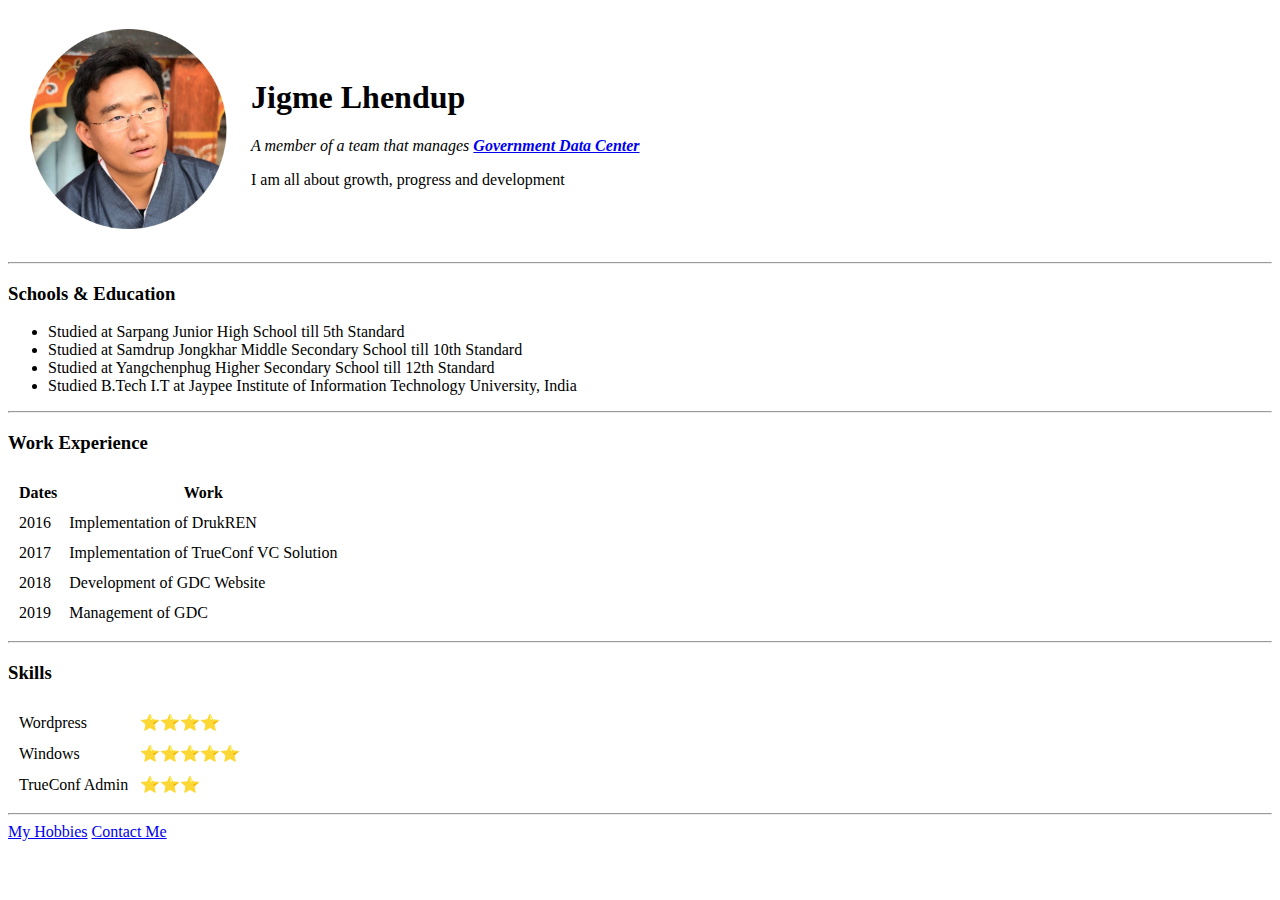
==== index.html @ d1ddace3 "Initial add commit to CV" ====
<!DOCTYPE html>
<html lang="en" dir="ltr">

<head>
  <meta charset="utf-8">
  <meta name="description" content="Jigme Lhendup's Personal Website">
  <link rel="stylesheet" href="styles.css">
  <title>💚Jigme's Personal Site</title>
</head>

<body>

  <!-- Profile Image -->
  <table cellspacing="20">
    <tr>
      <td><img src="images/jigmelhendup.png" alt="Jigme Lhendup's Profile" class="profile-size">
      </td>
      <td>
        <h1>Jigme Lhendup</h1>
        <p><em>A member of a team that manages <a href="https://www.neyduetewa.gov.bt"><strong>Government Data Center</strong></a></em></p>
        <p>I am all about growth, progress and development</p>
      </td>
    </tr>
  </table>
  <hr>

  <!-- Listing of Schools & Education -->
  <h3>Schools & Education</h3>
  <ul>
    <li>Studied at Sarpang Junior High School till 5th Standard</li>
    <li>Studied at Samdrup Jongkhar Middle Secondary School till 10th Standard</li>
    <li>Studied at Yangchenphug Higher Secondary School till 12th Standard</li>
    <li>Studied B.Tech I.T at Jaypee Institute of Information Technology University, India</li>
  </ul>
  <hr>

  <!-- Table indication work experience -->
  <h3>Work Experience</h3>
  <table cellspacing="10">
    <thead>
      <tr>
        <th>Dates</th>
        <th>Work</th>
      </tr>
    </thead>
    <tbody>
      <tr>
        <td>2016</td>
        <td>Implementation of DrukREN</td>
      </tr>
      <tr>
        <td>2017</td>
        <td>Implementation of TrueConf VC Solution</td>
      </tr>
      <tr>
        <td>2018</td>
        <td>Development of GDC Website</td>
      </tr>
      <tr>
        <td>2019</td>
        <td>Management of GDC</td>
      </tr>
    </tbody>
  </table>
  <hr>

  <!-- Personal Skills  -->
  <h3>Skills</h3>
  <table cellspacing="10">
    <tr>
    <td>Wordpress</td><td>⭐⭐⭐⭐</td>
    </tr>
    <tr>
      <td>Windows</td><td>⭐⭐⭐⭐⭐</td>
    </tr>
    <tr>
      <td>TrueConf Admin</td><td>⭐⭐⭐</td>
    </tr>
  </table>

  <hr>

  <!-- Anchor tag for hobbies and contact details -->
  <a href="hobbies.html">My Hobbies</a>
  <a href="contact-me.html">Contact Me</a>


</body>

</html>
---- styles.css ----
.profile-size{
  height: 200px;
  width: 200px;
}
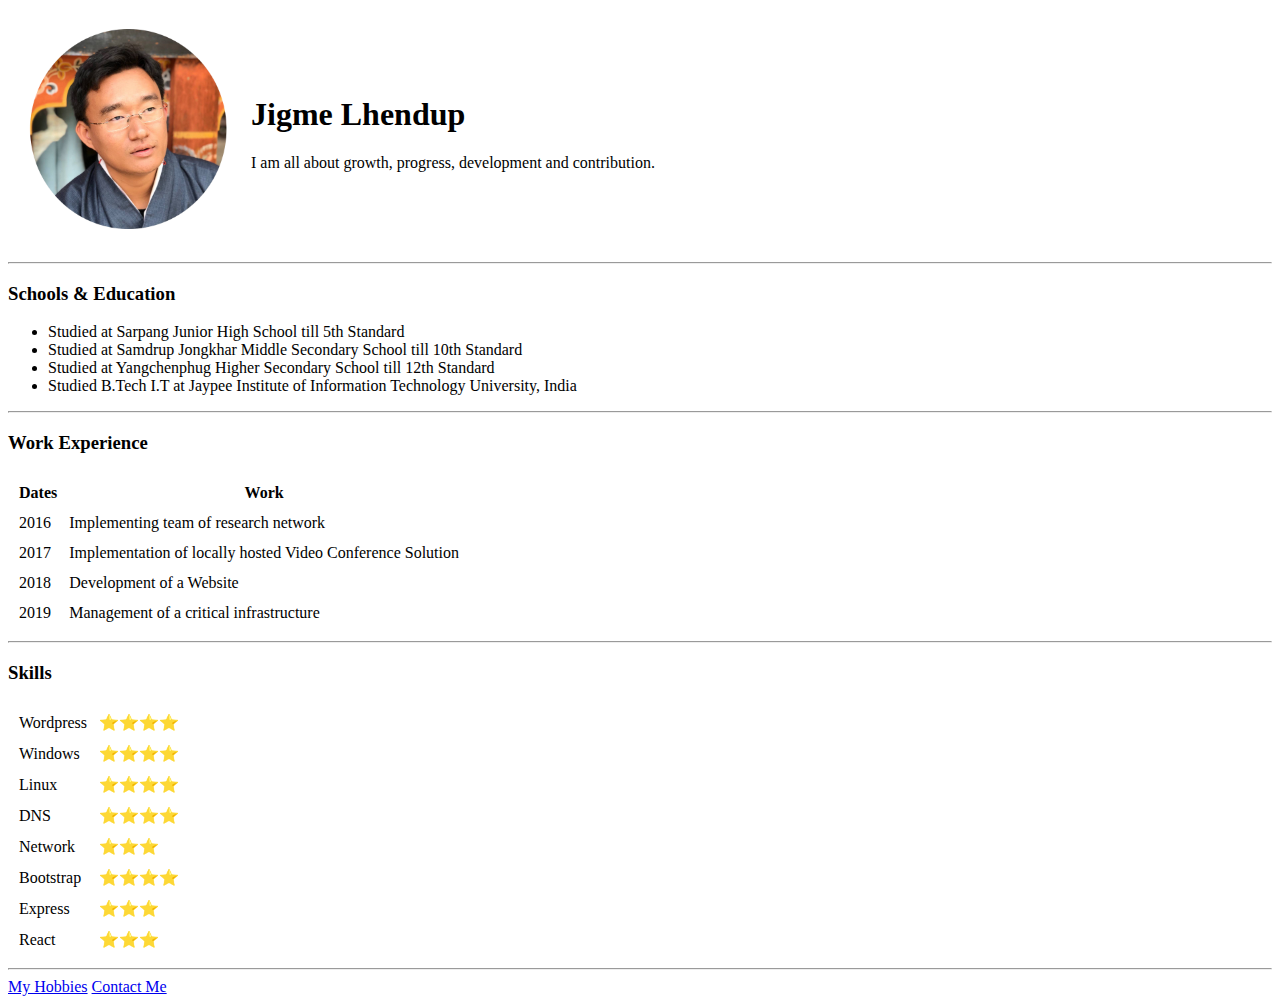
==== commit 4e24ec2b: "Modified index and contact-me file" ====
--- a/index.html
+++ b/index.html
@@ -17,8 +17,7 @@
       </td>
       <td>
         <h1>Jigme Lhendup</h1>
-        <p><em>A member of a team that manages <a href="https://www.neyduetewa.gov.bt"><strong>Government Data Center</strong></a></em></p>
-        <p>I am all about growth, progress and development</p>
+        <p>I am all about growth, progress, development and contribution.</p>
       </td>
     </tr>
   </table>
@@ -46,19 +45,19 @@
     <tbody>
       <tr>
         <td>2016</td>
-        <td>Implementation of DrukREN</td>
+        <td>Implementing team of research network</td>
       </tr>
       <tr>
         <td>2017</td>
-        <td>Implementation of TrueConf VC Solution</td>
+        <td>Implementation of locally hosted Video Conference Solution</td>
       </tr>
       <tr>
         <td>2018</td>
-        <td>Development of GDC Website</td>
+        <td>Development of a Website</td>
       </tr>
       <tr>
         <td>2019</td>
-        <td>Management of GDC</td>
+        <td>Management of a critical infrastructure</td>
       </tr>
     </tbody>
   </table>
@@ -71,10 +70,25 @@
     <td>Wordpress</td><td>⭐⭐⭐⭐</td>
     </tr>
     <tr>
-      <td>Windows</td><td>⭐⭐⭐⭐⭐</td>
+      <td>Windows</td><td>⭐⭐⭐⭐</td>
     </tr>
     <tr>
-      <td>TrueConf Admin</td><td>⭐⭐⭐</td>
+      <td>Linux</td><td>⭐⭐⭐⭐</td>
+    </tr>
+    <tr>
+      <td>DNS</td><td>⭐⭐⭐⭐</td>
+    </tr>
+    <tr>
+      <td>Network</td><td>⭐⭐⭐</td>
+    </tr>
+    <tr>
+      <td>Bootstrap</td><td>⭐⭐⭐⭐</td>
+    </tr>
+    <tr>
+      <td>Express</td><td>⭐⭐⭐</td>
+    </tr>
+    <tr>
+      <td>React</td><td>⭐⭐⭐</td>
     </tr>
   </table>
 
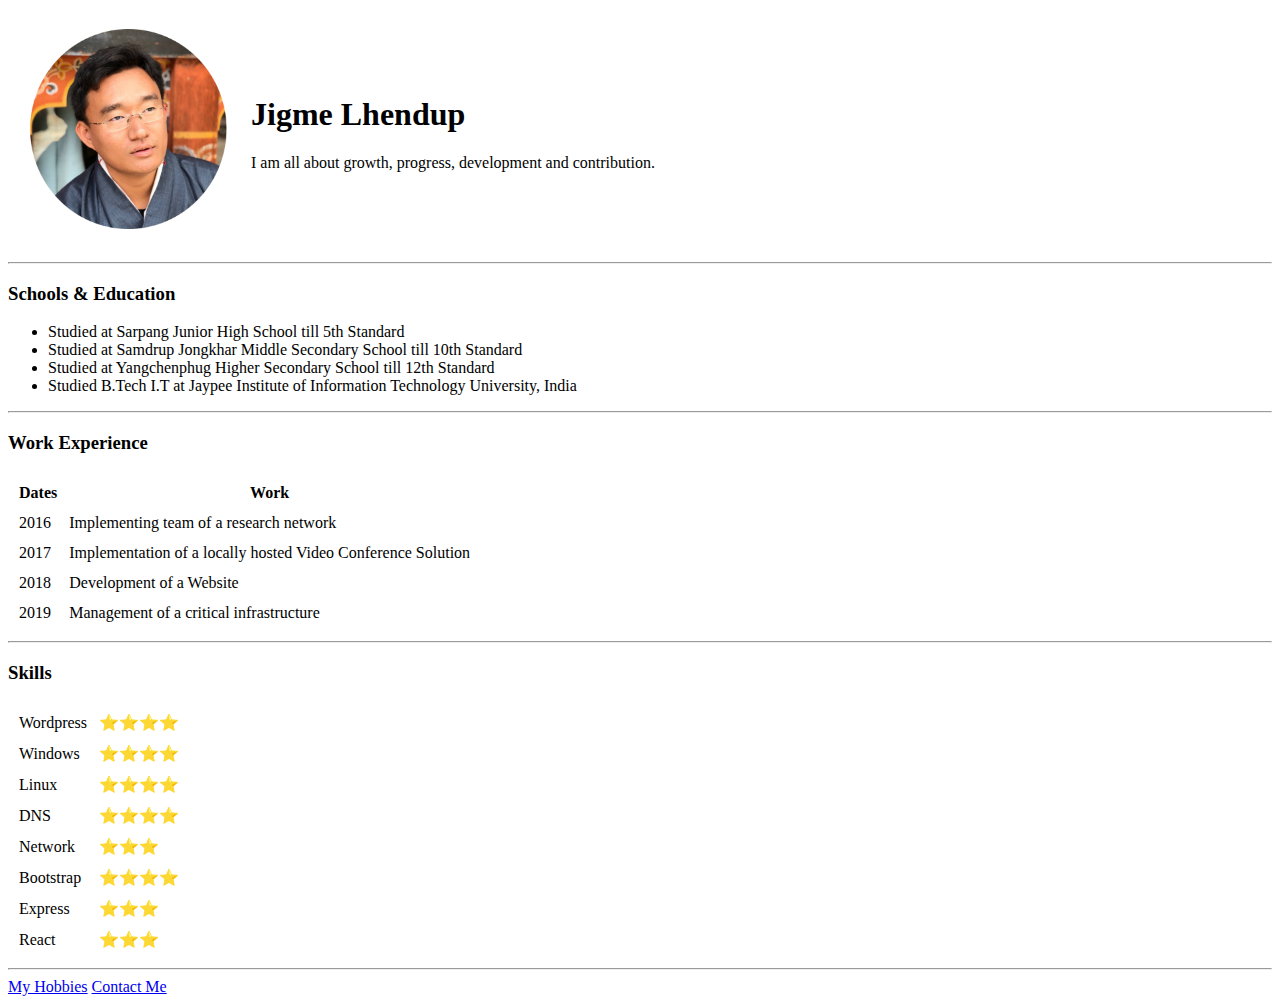
==== commit fc284f4d: "Grammar corrected index file" ====
--- a/index.html
+++ b/index.html
@@ -45,11 +45,11 @@
     <tbody>
       <tr>
         <td>2016</td>
-        <td>Implementing team of research network</td>
+        <td>Implementing team of a research network</td>
       </tr>
       <tr>
         <td>2017</td>
-        <td>Implementation of locally hosted Video Conference Solution</td>
+        <td>Implementation of a locally hosted Video Conference Solution</td>
       </tr>
       <tr>
         <td>2018</td>
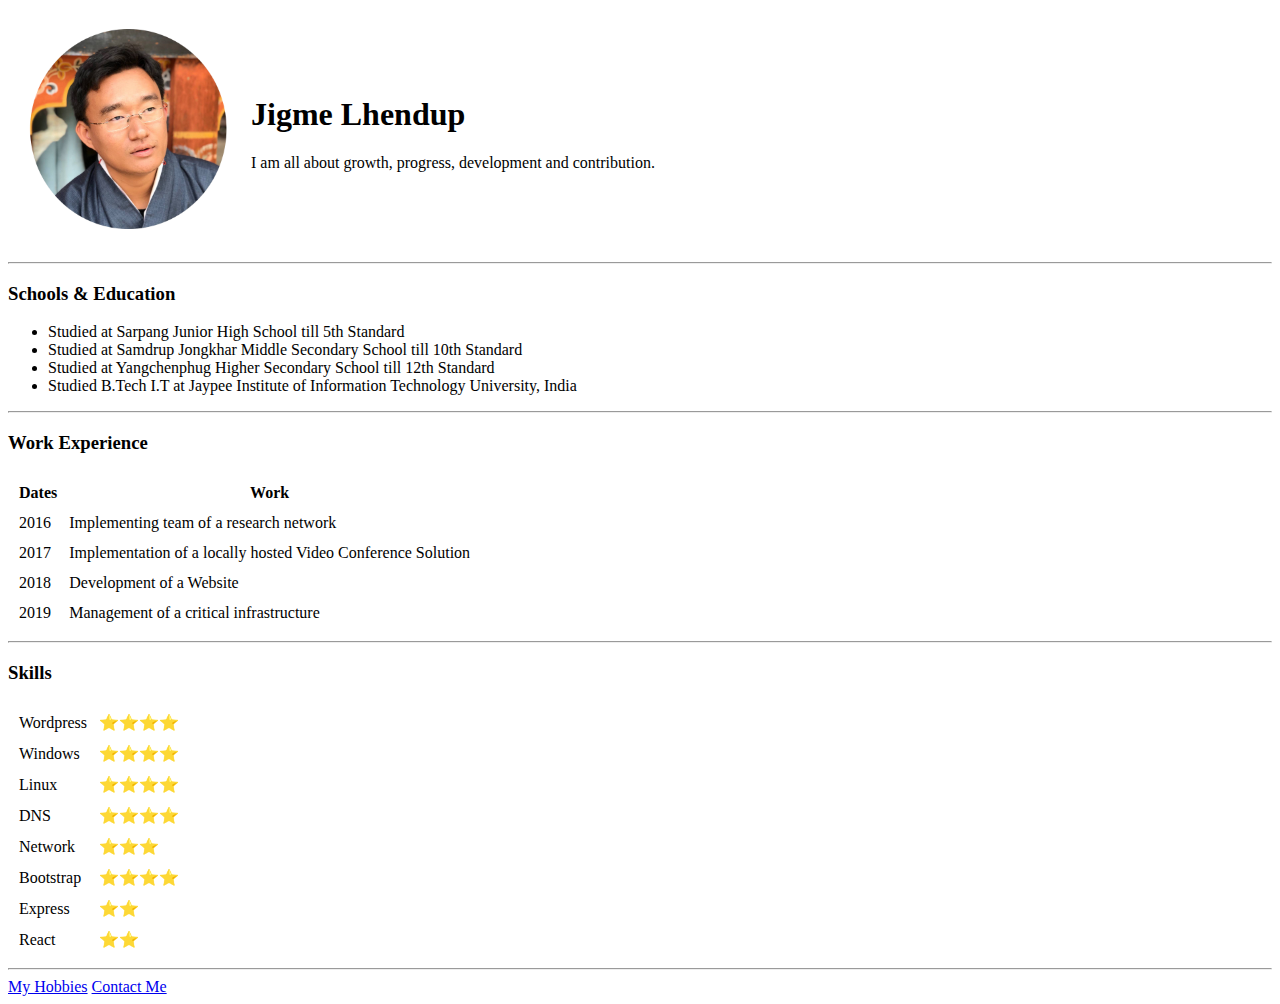
==== commit 0249f70e: "modified site title" ====
--- a/index.html
+++ b/index.html
@@ -5,7 +5,7 @@
   <meta charset="utf-8">
   <meta name="description" content="Jigme Lhendup's Personal Website">
   <link rel="stylesheet" href="styles.css">
-  <title>💚Jigme's Personal Site</title>
+  <title>💚Jigme's Crude CV</title>
 </head>
 
 <body>
@@ -85,10 +85,10 @@
       <td>Bootstrap</td><td>⭐⭐⭐⭐</td>
     </tr>
     <tr>
-      <td>Express</td><td>⭐⭐⭐</td>
+      <td>Express</td><td>⭐⭐</td>
     </tr>
     <tr>
-      <td>React</td><td>⭐⭐⭐</td>
+      <td>React</td><td>⭐⭐</td>
     </tr>
   </table>
 
